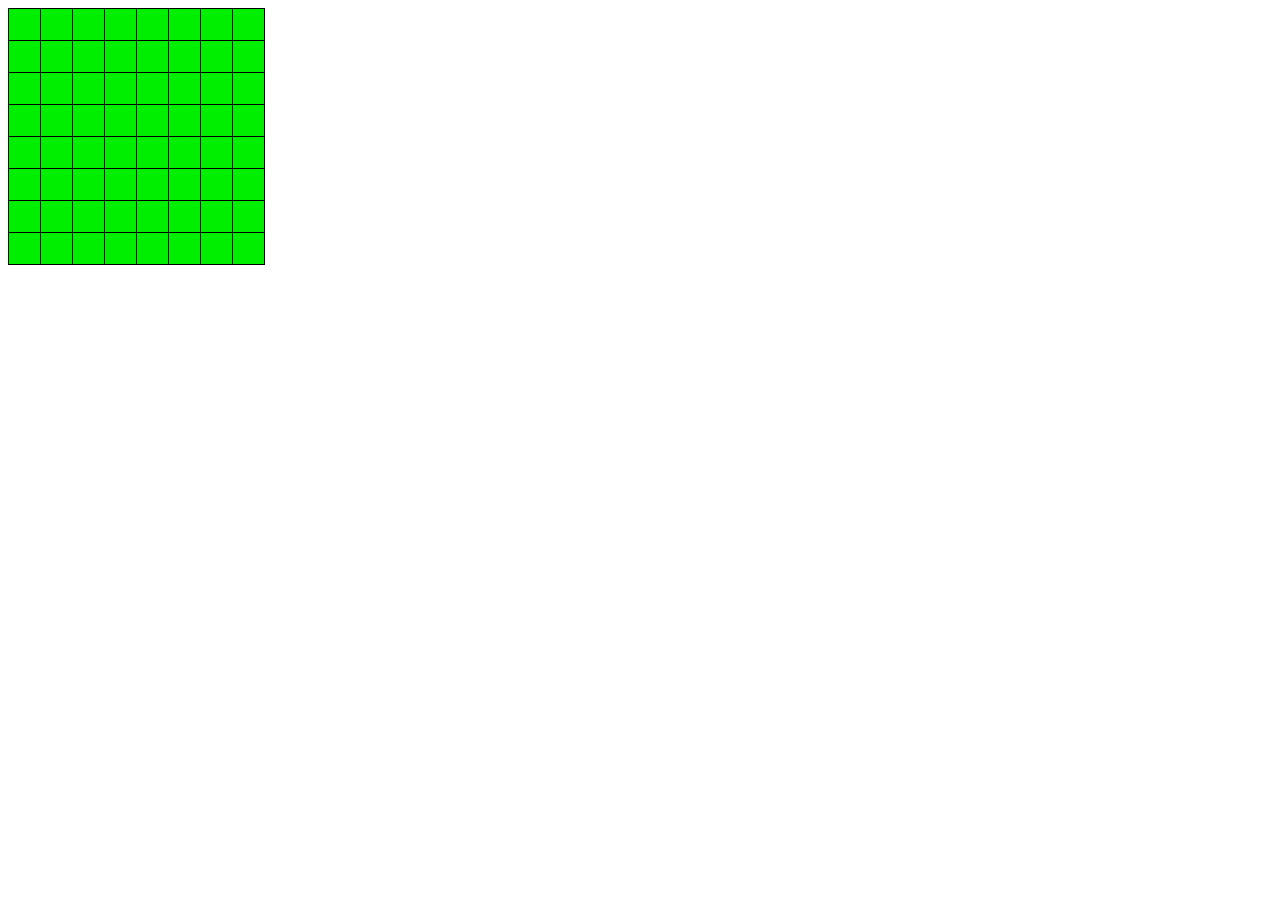
==== Applications/othello/index.html @ 1ceca42d "盤面の作成" ====
<!DOCTYPE html>
<html>
<head>
	<meta charset="utf-8">
	<title>othello</title>
	<link rel="stylesheet" href="styles.css">
	<script>
		(function() {

			var piece = [];

			var showBoard = function() {
				var b = document.getElementById("board");
				while(b.firstChild) {
					b.removeChild(b.firstChild);
				}
				for(var y = 1; y <= 8; y++) {
					for(var x = 1; x <= 8; x++) {
						var c = piece[board[x][y]].cloneNode(true);
						c.style.left = ((x - 1) * 32) + "px";
						c.style.top = ((y - 1) * 32) + "px";
						b.appendChild(c);
					}
				}
			}

			var board = [];

			onload = function() {

				piece = [document.getElementById("cell")];

				for(var i = 0; i < 10; i++) {
					board[i] = [];
					for(var j = 0; j < 10; j++) {
						board[i][j] = 0;
					}
				}
				showBoard();
			};

		})();
	</script>
</head>
<body>
	<div style="display:none;">
		<div id="cell" style="position:absolute; width:33px; height:33px; background-color: #000;">
			<div style="position:relative; top:1px; left:1px; width:31px; height:31px; background-color:#00ee00;">
			</div>
		</div>
		<div id="white" style="position:relative; width:33px; height:33px; background-color: #000;">
			<img style="display:block; position:relative; top:1px; left:1px; width:31px; height:31px;" src="../img/sample-white.png">
		</div>
		<div id="black" style="position:relative; width:33px; height:33px; background-color: #000;">
			<img style="display:block; position:relative; top:1px; left:1px; width:31px; height:31px;" src="../img/sample-black.png">
		</div>
	</div>

	<div id="board">test</div>
</body>
</html>
---- Applications/othello/styles.css ----
#board {
	position            : relative;
}

.cell
{
  position            : relative;
  top                 : 1px;
  left                : 1px;
  width               : 31px;
  height              : 31px;
  background-color    : #00ff00;
}

.square
{
  position            : absolute;
  width               : 33px;
  height              : 33px;
  background-color    : #000000;
}

.block
{
  display             : block;
  position            : relative;
  top                 : 1px;
  left                : 1px;
  width               : 31px;
  height              : 31px;
}
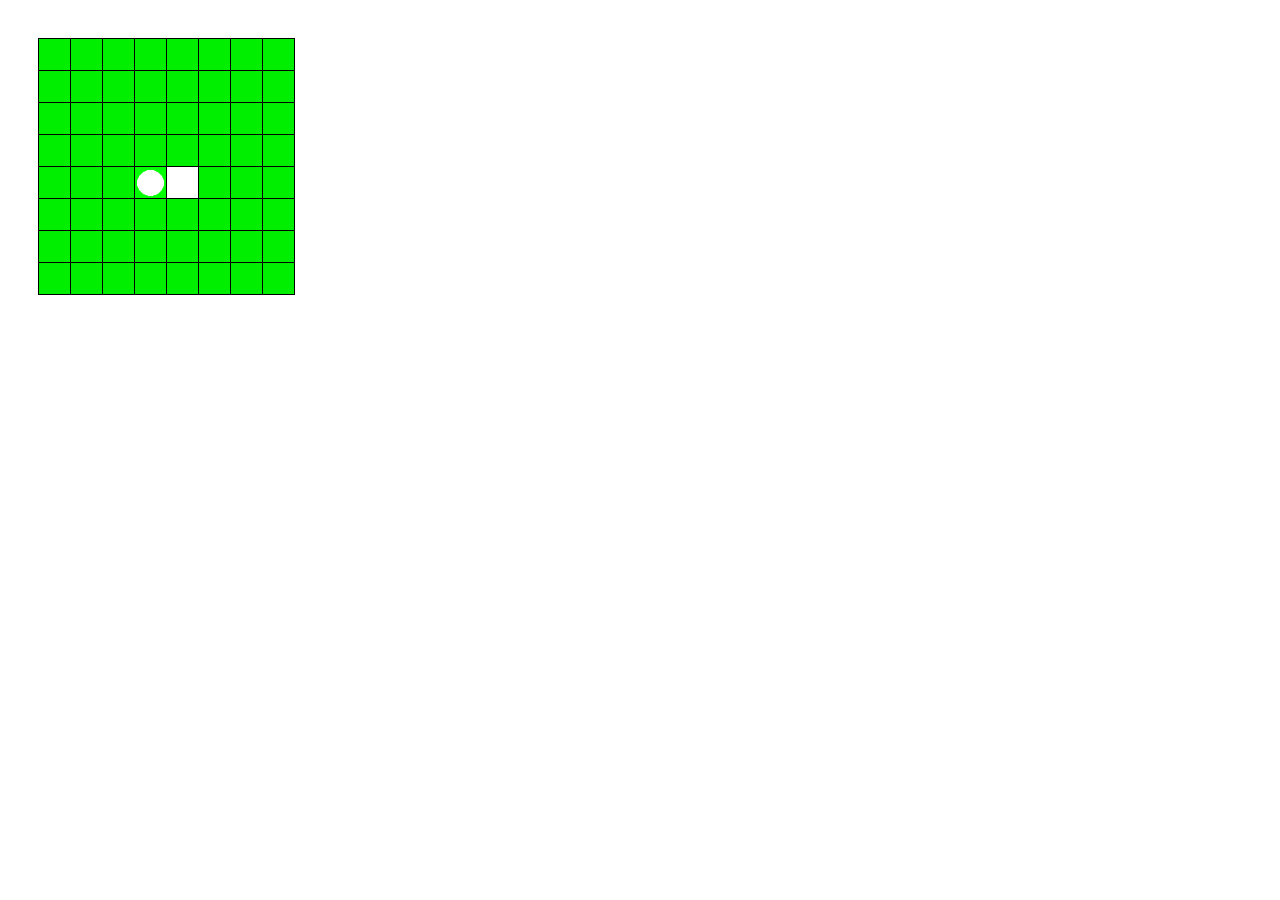
==== commit 2431392d: "ファイルの修正" ====
--- a/Applications/othello/index.html
+++ b/Applications/othello/index.html
@@ -3,7 +3,6 @@
 <head>
 	<meta charset="utf-8">
 	<title>othello</title>
-	<link rel="stylesheet" href="styles.css">
 	<script>
 		(function() {
 
@@ -22,13 +21,18 @@
 						b.appendChild(c);
 					}
 				}
+
 			}
 
 			var board = [];
 
 			onload = function() {
 
-				piece = [document.getElementById("cell")];
+				piece = [
+					document.getElementById("cell"),
+					document.getElementById("black"),
+					document.getElementById("white")
+				];
 
 				for(var i = 0; i < 10; i++) {
 					board[i] = [];
@@ -36,6 +40,16 @@
 						board[i][j] = 0;
 					}
 				}
+
+				// board[5][4] = 2;
+				// board[4][4] = 1;
+				board[4][5] = 2;
+				console.log(board[4][5]);
+				board[5][5] = 1;
+				console.log(board[5][5]);
+				// board[4][5] = 1;
+				// board[5][5] = 2;
+
 				showBoard();
 			};
 
@@ -49,13 +63,13 @@
 			</div>
 		</div>
 		<div id="white" style="position:relative; width:33px; height:33px; background-color: #000;">
-			<img style="display:block; position:relative; top:1px; left:1px; width:31px; height:31px;" src="../img/sample-white.png">
+			<img style="display:block; position:relative; top:1px; left:1px; width:31px; height:31px;" src="img/sample-white.png">
 		</div>
 		<div id="black" style="position:relative; width:33px; height:33px; background-color: #000;">
-			<img style="display:block; position:relative; top:1px; left:1px; width:31px; height:31px;" src="../img/sample-black.png">
+			<img style="display:block; position:relative; top:1px; left:1px; width:31px; height:31px;" src="img/sample-black.png">
 		</div>
 	</div>
 
-	<div id="board">test</div>
+	<div style="position:relative; top:30px; left:30px;" id="board">test</div>
 </body>
 </html>
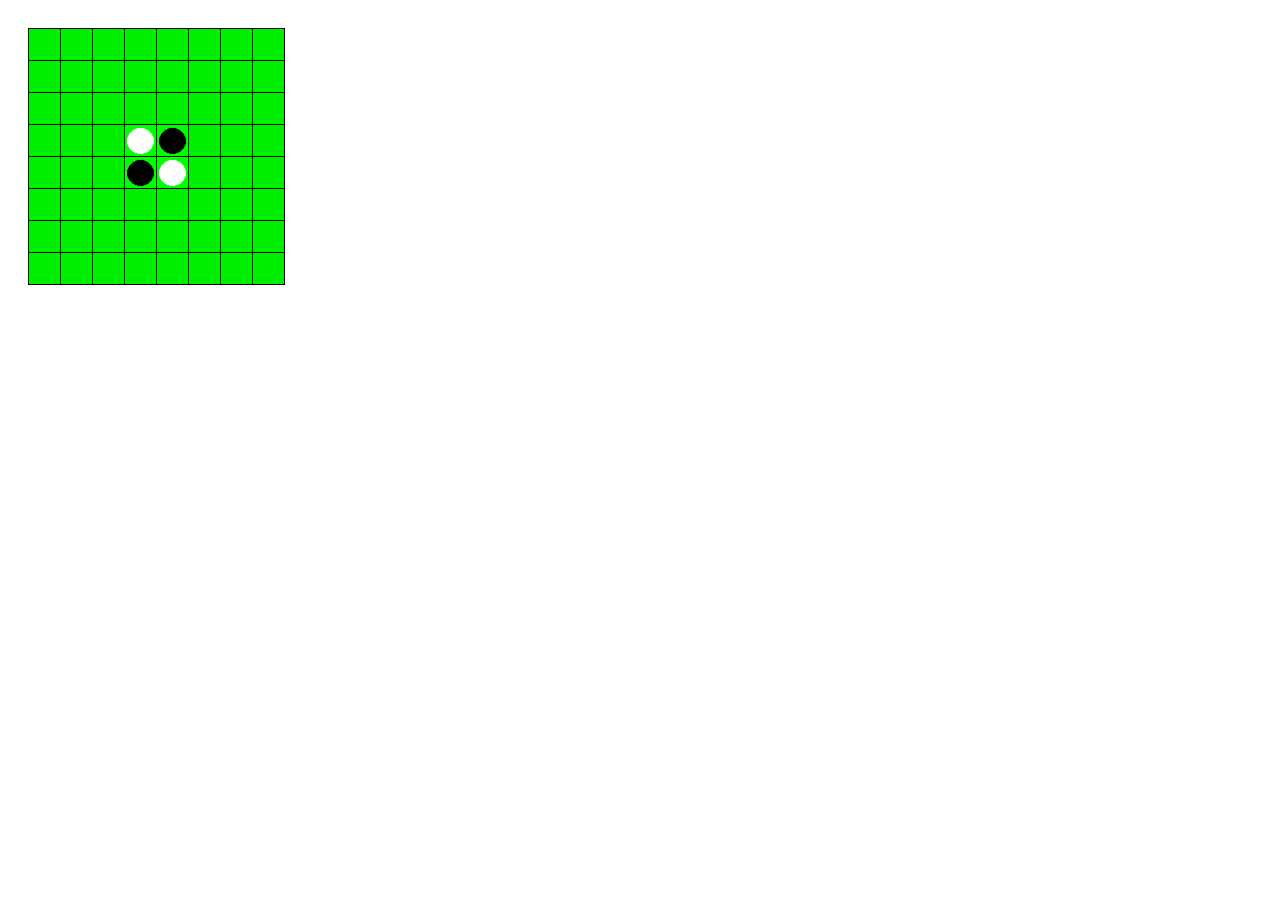
==== commit ed1fedc0: "将棋の駒を指定した場所に配置" ====
--- a/Applications/othello/index.html
+++ b/Applications/othello/index.html
@@ -2,74 +2,19 @@
 <html>
 <head>
 	<meta charset="utf-8">
-	<title>othello</title>
-	<script>
-		(function() {
-
-			var piece = [];
-
-			var showBoard = function() {
-				var b = document.getElementById("board");
-				while(b.firstChild) {
-					b.removeChild(b.firstChild);
-				}
-				for(var y = 1; y <= 8; y++) {
-					for(var x = 1; x <= 8; x++) {
-						var c = piece[board[x][y]].cloneNode(true);
-						c.style.left = ((x - 1) * 32) + "px";
-						c.style.top = ((y - 1) * 32) + "px";
-						b.appendChild(c);
-					}
-				}
-
-			}
-
-			var board = [];
-
-			onload = function() {
-
-				piece = [
-					document.getElementById("cell"),
-					document.getElementById("black"),
-					document.getElementById("white")
-				];
-
-				for(var i = 0; i < 10; i++) {
-					board[i] = [];
-					for(var j = 0; j < 10; j++) {
-						board[i][j] = 0;
-					}
-				}
-
-				// board[5][4] = 2;
-				// board[4][4] = 1;
-				board[4][5] = 2;
-				console.log(board[4][5]);
-				board[5][5] = 1;
-				console.log(board[5][5]);
-				// board[4][5] = 1;
-				// board[5][5] = 2;
-
-				showBoard();
-			};
-
-		})();
-	</script>
+	<title>OTELLO</title>
+	<link rel="stylesheet" href="css/styles.css">
 </head>
 <body>
-	<div style="display:none;">
-		<div id="cell" style="position:absolute; width:33px; height:33px; background-color: #000;">
-			<div style="position:relative; top:1px; left:1px; width:31px; height:31px; background-color:#00ee00;">
-			</div>
-		</div>
-		<div id="white" style="position:relative; width:33px; height:33px; background-color: #000;">
-			<img style="display:block; position:relative; top:1px; left:1px; width:31px; height:31px;" src="img/sample-white.png">
-		</div>
-		<div id="black" style="position:relative; width:33px; height:33px; background-color: #000;">
-			<img style="display:block; position:relative; top:1px; left:1px; width:31px; height:31px;" src="img/sample-black.png">
-		</div>
+
+	<div class="container">
+		<div id="cell" class="cell"><div class="square"></div></div>
+		<div id="black" class="cell"><img class="square" src="img/sample-black.png"></div>
+		<div id="white" class="cell"><img class="square" src="img/sample-white.png"></div>
 	</div>
 
-	<div style="position:relative; top:30px; left:30px;" id="board">test</div>
+	<div id="board" class="board"</div>
+
+	<script src="js/main.js"></script>
 </body>
 </html>
--- a/Applications/othello/css/styles.css
+++ b/Applications/othello/css/styles.css
@@ -0,0 +1,27 @@
+.container {
+	display: none;
+}
+img {
+	display: block;
+}
+.cell {
+	width: 33px;
+	height: 33px;
+	position: absolute;
+	background-color: #000;
+}
+.square {
+	width: 31px;
+	height: 31px;
+	position: relative;
+	top: 1px;
+	left: 1px;
+}
+.square:nth-child(1) {
+	background-color: #0e0;
+}
+.board {
+	position: relative;
+	top: 20px;
+	left: 20px;
+}
